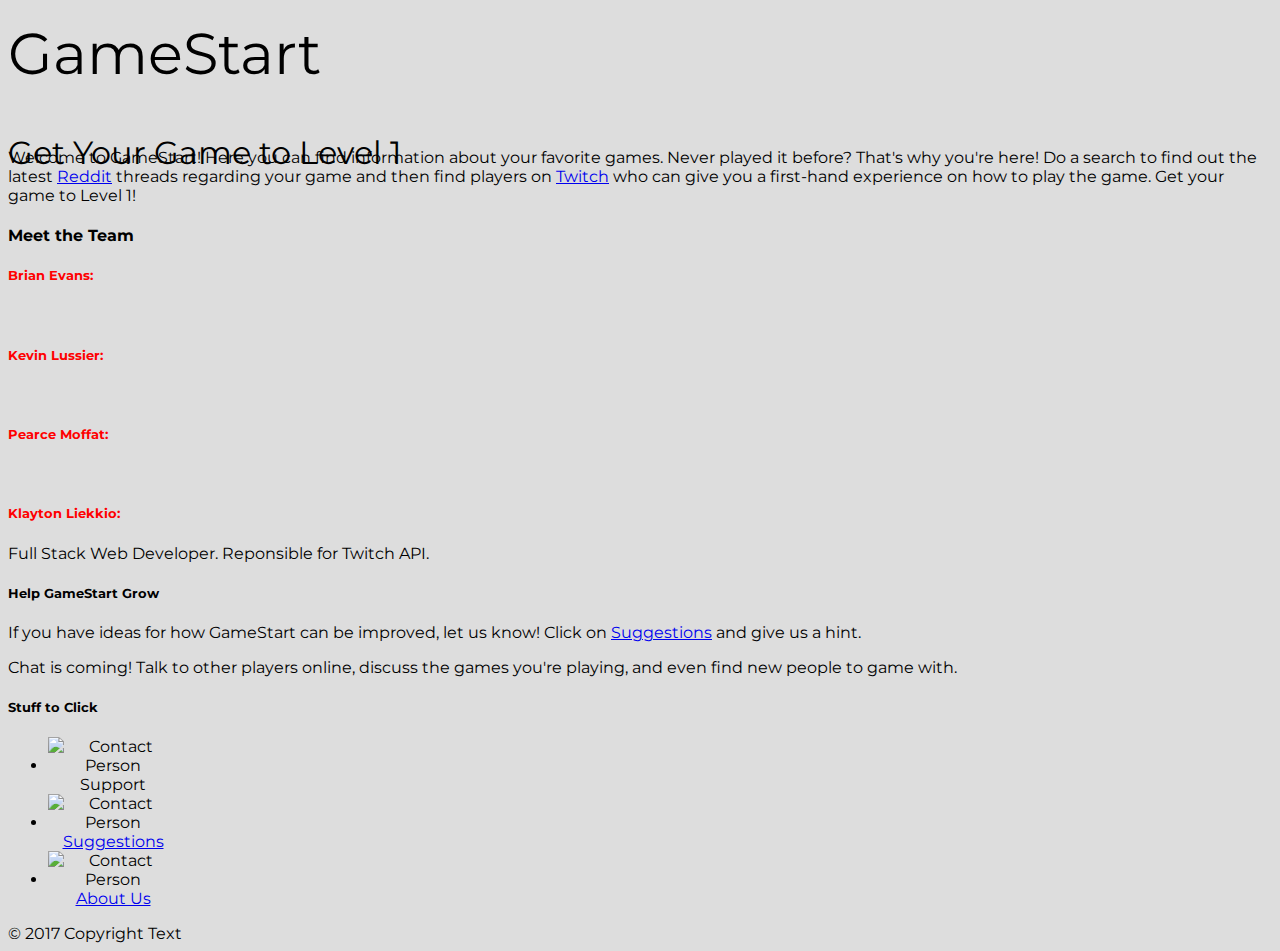
==== about-us.html @ 88751f97 "added about us page" ====
<!doctype html>

<html>
	<head>
		<meta charset="UTF-8">
		<title>GameStart</title>


		<!-- Compiled and minified CSS -->
		<link rel="stylesheet" href="https://cdnjs.cloudflare.com/ajax/libs/materialize/0.100.2/css/materialize.min.css">

		<!--Import Google Icon Font-->
		<link href="https://fonts.googleapis.com/icon?family=Material+Icons" rel="stylesheet">

		<!-- Import Google Montserrat Font -->
		<link href="https://fonts.googleapis.com/css?family=Montserrat" rel="stylesheet">

		<!--Let browser know website is optimized for mobile-->
		<meta name="viewport" content="width=device-width, initial-scale=1.0"/>

		<!-- jQuery -->
		<script src="https://cdnjs.cloudflare.com/ajax/libs/jquery/3.2.1/jquery.min.js"></script>

		<!-- Compiled and minified JavaScript -->
		<script src="https://cdnjs.cloudflare.com/ajax/libs/materialize/0.100.2/js/materialize.min.js"></script>

		<!-- Local CSS -->
		<link rel="stylesheet" type="text/css" href="assets/css/style.css">


	</head>

	<body>
		<div class="navbar-fixed">
			<nav class="top-nav black">
				<div class="container">
					<div class="nav-wrapper">
						<a class="brand-logo"><span class="red-text">Game</span>Start</a>
						<div class="right">
							Get Your Game to Level 1
						</div>
					</div>
				</div>
			</nav>
		</div>
		<main>
			<div class="container">
				<div class="row">
					<div class="col s12">
						<div class="card-panel" id="topCardHome">
							Welcome to <span class="red-text">Game</span>Start!  Here you can find information about your favorite games.  Never played it before?  That's why you're here!  Do a search to find out the latest <a href="https://www.reddit.com" target="_blank">Reddit</a> threads regarding your game and then find players on <a href="https://www.twitch.tv" target=")blank">Twitch</a> who can give you a first-hand experience on how to play the game.  Get your game to Level 1!
						</div>
						<div class="card-panel" id="topCardSearch">
						</div>
					</div>
				</div>
			</div>
			<div class="container">
				<div class="row">
					<div class="col s12 m12">
						<div class="card black" id="leftCard">
							<div class="card-content white-text">
								<span class="card-title"><h4>Meet the Team</h4></span>
								<div id="about-us-info">
									
									<h5 style="color: red;">Brian Evans:</h5>
									<p></p>
									<br>
									<h5 style="color: red;">Kevin Lussier:</h5>
									<p></p>
									<br>
									<h5 style="color: red;">Pearce Moffat:</h5>
									<p></p>
									<br>
									<h5 style="color: red;">Klayton Liekkio:</h5>
									<p>Full Stack Web Developer. Reponsible for Twitch API.</p>

								</div>
							
						</div>
					</div>

	<!-- new div for twitch API content -->
			<!-- 	<div class="container-twitch">
					<div class="col s12 m6">
						<div class="card black" id="rightCard-twitch">
							<div class="card-content white-text">
								<span class="card-title">Learn from the Pros</span>
								<div class="row">
									<form class="col s12">
										<div class="row-results"> -->
	<!-- twitch results will go here -->
									
				<!-- 						</div>
									</form>
								</div>
							</div>
						</div>
					</div>
				</div> -->


	<!-- original div with sign in/ sign up  -->
				<!-- <div class="container-sign-in">
					<div class="col s12 m6">
						<div class="card black" id="rightCard">
							<div class="card-content white-text">
								<span class="card-title">Sign In or Sign Up</span>
								<div class="row">
									<form class="col s12">
										<div class="row">
											<div class="input-field col s8">
												<i class="material-icons prefix">contacts</i>
												<input id="login" type="text" class="validate">
												<label for="login">Your Name</label>
											</div>
										</div>
										<div class="row">
											<div class="input-field col s12">
												<a href="index.html" class="btn waves-effect waves-light red col">Submit</a>
											</div>
										</div>
									</form>
								</div>
							</div>
						</div>
					</div>
				</div>
			</div>
		</div> -->
		</main>
		<footer class="page-footer black">
			<div class="container">
				<div class="row">
					<div class="col l6 s12">
						<h5 class="white-text">Help <span class="red-text">Game</span>Start Grow</h5>
						<p class="grey-text text-lighten-4">If you have ideas for how <span class="red-text">Game</span>Start can be improved, let us know!  Click on <a href="#!">Suggestions</a> and give us a hint.</p>
						<p class="grey-text text-lighten-4">Chat is coming!  Talk to other players online, discuss the games you're playing, and even find new people to game with.</p>
					</div>
					<div class="col l4 offset-l2 s12">
						<h5 class="white-text">Stuff to Click</h5>
						<ul>
							<li>
								<div class="chip footerChip">
									<img src="assets/images/support-float-icon.jpg" alt="Contact Person">
									<a class="black-text href="#!">Support</a>
								</div>
							</li>
							<li>
								<div class="chip footerChip">
									<img src="assets/images/idea.jpg" alt="Contact Person">
									<a class="black-text" href="#!">Suggestions</a>
								</div>
							</li>
							<li>
								<div class="chip footerChip">
									<img src="assets/images/about-us.JPG" alt="Contact Person">
									<a class="black-text" href="#!">About Us</a>
								</div>
							</li>
						</ul>
					</div>
				</div>
			</div>
			<div class="footer-copyright">
				<div class="container">
					© 2017 Copyright Text
				</div>
			</div>
		</footer>


		<script src="assets/javascript/home.js"></script>
		<script src="assets/javascript/twitch-api.js"></script>


	</body>
</html>
---- assets/css/style.css ----
/* Set the style to border-box */

html {
  box-sizing: border-box;
}
*, *:before, *:after {
  box-sizing: inherit;
}

body {
	background-color: #dddddd;
	font-family: 'Montserrat', sans-serif;
}

nav {
    height: 90px;
    line-height: 90px;
    font-size: 24pt;
}

nav .brand-logo { 
    font-size: 3.6rem; 
}

.navbar-fixed {
	margin-bottom: 50px;
}

.footerChip {
	width: 130px;
	text-align: center;
}

#topCardHome {
	display: block;
}

#topCardSearch {
	display: none;
}

.container-sign-in {
	display: none;
}
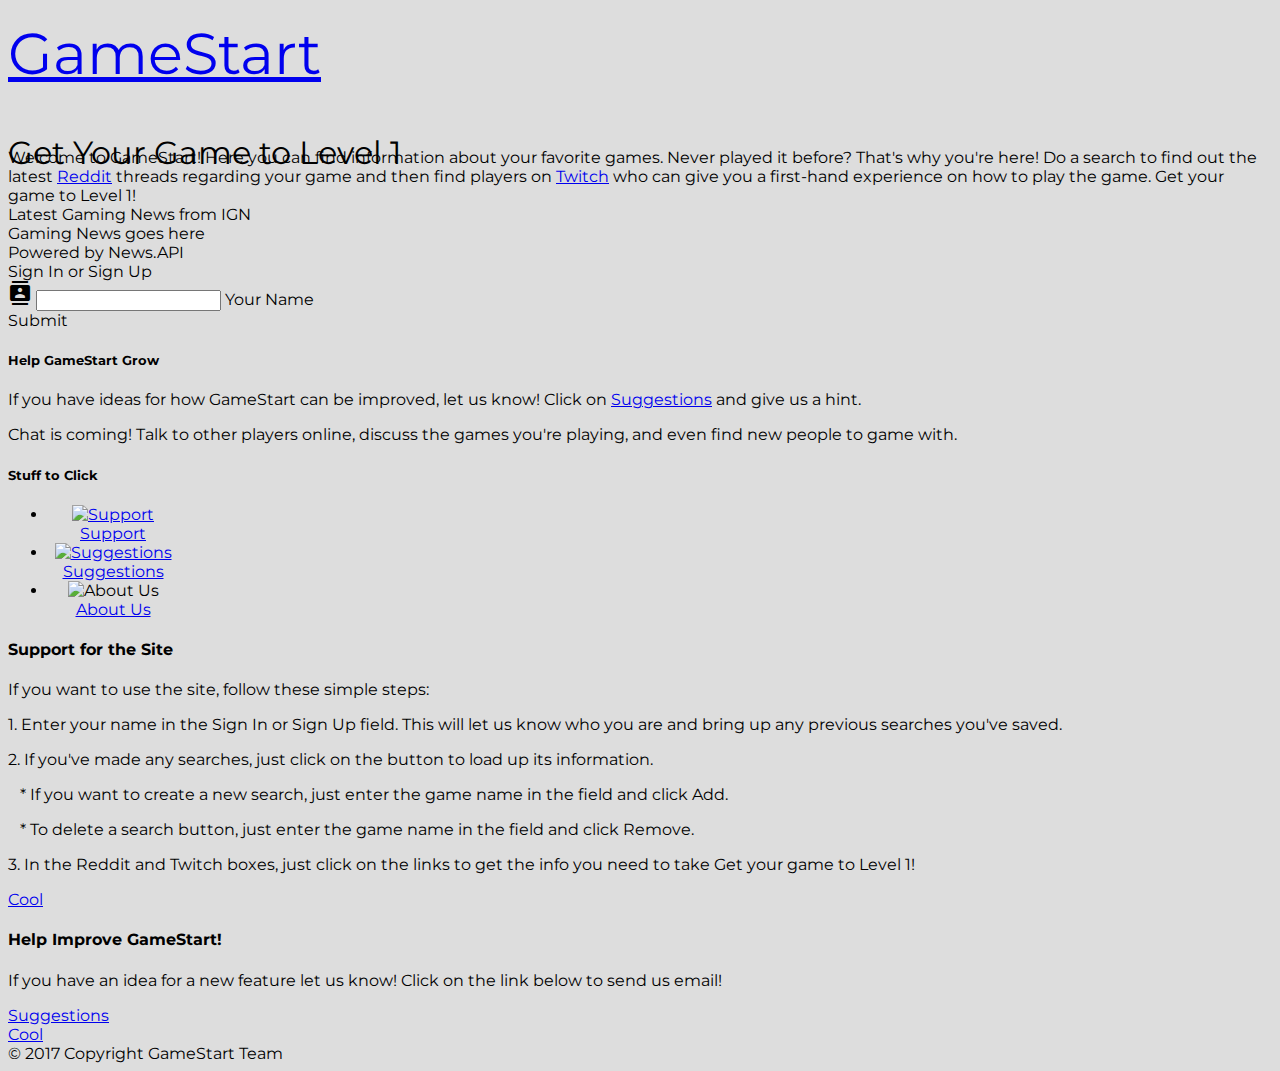
==== commit c2817c92: "Merge pull request #2 from Dhwyll/Brian" ====
--- a/about-us.html
+++ b/about-us.html
@@ -35,7 +35,7 @@
 			<nav class="top-nav black">
 				<div class="container">
 					<div class="nav-wrapper">
-						<a class="brand-logo"><span class="red-text">Game</span>Start</a>
+						<a class="brand-logo" href="index.html"><span class="red-text">Game</span>Start</a>
 						<div class="right">
 							Get Your Game to Level 1
 						</div>
@@ -49,6 +49,10 @@
 					<div class="col s12">
 						<div class="card-panel" id="topCardHome">
 							Welcome to <span class="red-text">Game</span>Start!  Here you can find information about your favorite games.  Never played it before?  That's why you're here!  Do a search to find out the latest <a href="https://www.reddit.com" target="_blank">Reddit</a> threads regarding your game and then find players on <a href="https://www.twitch.tv" target=")blank">Twitch</a> who can give you a first-hand experience on how to play the game.  Get your game to Level 1!
+							  <!-- Modal Trigger -->
+  
+
+
 						</div>
 						<div class="card-panel" id="topCardSearch">
 						</div>
@@ -57,51 +61,21 @@
 			</div>
 			<div class="container">
 				<div class="row">
-					<div class="col s12 m12">
+					<div class="col s12 m6">
 						<div class="card black" id="leftCard">
 							<div class="card-content white-text">
-								<span class="card-title"><h4>Meet the Team</h4></span>
-								<div id="about-us-info">
-									
-									<h5 style="color: red;">Brian Evans:</h5>
-									<p></p>
-									<br>
-									<h5 style="color: red;">Kevin Lussier:</h5>
-									<p></p>
-									<br>
-									<h5 style="color: red;">Pearce Moffat:</h5>
-									<p></p>
-									<br>
-									<h5 style="color: red;">Klayton Liekkio:</h5>
-									<p>Full Stack Web Developer. Reponsible for Twitch API.</p>
-
+								<span class="card-title">Latest Gaming News from IGN</span>
+								<div id="gamingNews">
+									Gaming News goes here
 								</div>
-							
+							</div>
+							<div class="card-action white-text">
+								Powered by News.API
+							</div>
 						</div>
 					</div>
 
-	<!-- new div for twitch API content -->
-			<!-- 	<div class="container-twitch">
-					<div class="col s12 m6">
-						<div class="card black" id="rightCard-twitch">
-							<div class="card-content white-text">
-								<span class="card-title">Learn from the Pros</span>
-								<div class="row">
-									<form class="col s12">
-										<div class="row-results"> -->
-	<!-- twitch results will go here -->
-									
-				<!-- 						</div>
-									</form>
-								</div>
-							</div>
-						</div>
-					</div>
-				</div> -->
 
-
-	<!-- original div with sign in/ sign up  -->
-				<!-- <div class="container-sign-in">
 					<div class="col s12 m6">
 						<div class="card black" id="rightCard">
 							<div class="card-content white-text">
@@ -117,7 +91,7 @@
 										</div>
 										<div class="row">
 											<div class="input-field col s12">
-												<a href="index.html" class="btn waves-effect waves-light red col">Submit</a>
+												<a class="btn waves-effect waves-light red col" id="submit">Submit</a>
 											</div>
 										</div>
 									</form>
@@ -127,7 +101,6 @@
 					</div>
 				</div>
 			</div>
-		</div> -->
 		</main>
 		<footer class="page-footer black">
 			<div class="container">
@@ -141,37 +114,70 @@
 						<h5 class="white-text">Stuff to Click</h5>
 						<ul>
 							<li>
-								<div class="chip footerChip">
-									<img src="assets/images/support-float-icon.jpg" alt="Contact Person">
-									<a class="black-text href="#!">Support</a>
-								</div>
+								<a class="modal-trigger" href="#supportModal">
+									<div class="chip footerChip">
+										<img src="assets/images/support-float-icon.jpg" alt="Support">
+										Support
+									</div>
+								</a>
+							</li>
+							<li>
+								<a class="modal-trigger" href="#suggestionsModal">
+									<div class="chip footerChip">
+										<img src="assets/images/idea.jpg" alt="Suggestions">
+										Suggestions
+									</div>
+								</a>
 							</li>
 							<li>
 								<div class="chip footerChip">
-									<img src="assets/images/idea.jpg" alt="Contact Person">
-									<a class="black-text" href="#!">Suggestions</a>
-								</div>
-							</li>
-							<li>
-								<div class="chip footerChip">
-									<img src="assets/images/about-us.JPG" alt="Contact Person">
-									<a class="black-text" href="#!">About Us</a>
+									<img src="assets/images/about-us.JPG" alt="About Us">
+									<a class="black-text" href="about-us.html">About Us</a>
 								</div>
 							</li>
 						</ul>
+
+						<!-- Support Modal -->
+						<div id="supportModal" class="modal black-text">
+							<div class="modal-content">
+								<h4>Support for the Site</h4>
+								<p>If you want to use the site, follow these simple steps:</p>
+								<p>1. Enter your name in the Sign In or Sign Up field.  This will let us know who you are and bring up any previous searches you've saved.</p>
+								<p>2. If you've made any searches, just click on the button to load up its information.
+								<p>&nbsp;&nbsp;&nbsp;* If you want to create a new search, just enter the game name in the field and click Add.</p>
+								<p>&nbsp;&nbsp;&nbsp;* To delete a search button, just enter the game name in the field and click Remove.</p>
+								<p>3. In the Reddit and Twitch boxes, just click on the links to get the info you need to take Get your game to Level 1!</p>
+							</div>
+							<div class="modal-footer">
+								<a href="#!" class="modal-action modal-close waves-effect waves-red btn-flat">Cool</a>
+							</div>
+						</div>
+
+						<!-- Suggestions Modal -->
+						<div id="suggestionsModal" class="modal black-text">
+							<div class="modal-content">
+								<h4>Help Improve <span class="red-text">Game</span>Start!</h4>
+								<p>If you have an idea for a new feature let us know!  Click on the link below to send us email!</p>
+								<a href="mailto:not@your.concern.com">Suggestions</a>
+							</div>
+							<div class="modal-footer">
+								<a href="#!" class="modal-action modal-close waves-effect waves-red btn-flat">Cool</a>
+							</div>
+						</div>
 					</div>
 				</div>
 			</div>
+
 			<div class="footer-copyright">
 				<div class="container">
-					© 2017 Copyright Text
+					© 2017 Copyright <span class="red-text">Game</span>Start Team
 				</div>
 			</div>
+
 		</footer>
 
 
 		<script src="assets/javascript/home.js"></script>
-		<script src="assets/javascript/twitch-api.js"></script>
 
 
 	</body>
--- a/assets/css/style.css
+++ b/assets/css/style.css
@@ -31,14 +31,19 @@
 	text-align: center;
 }
 
+#buttonList {
+	display: none;
+}
+
+#gameName {
+	width: 30%;
+}
+
 #topCardHome {
 	display: block;
 }
 
 #topCardSearch {
 	display: none;
-}
-
-.container-sign-in {
-	display: none;
-}
+	text-align: center;
+}